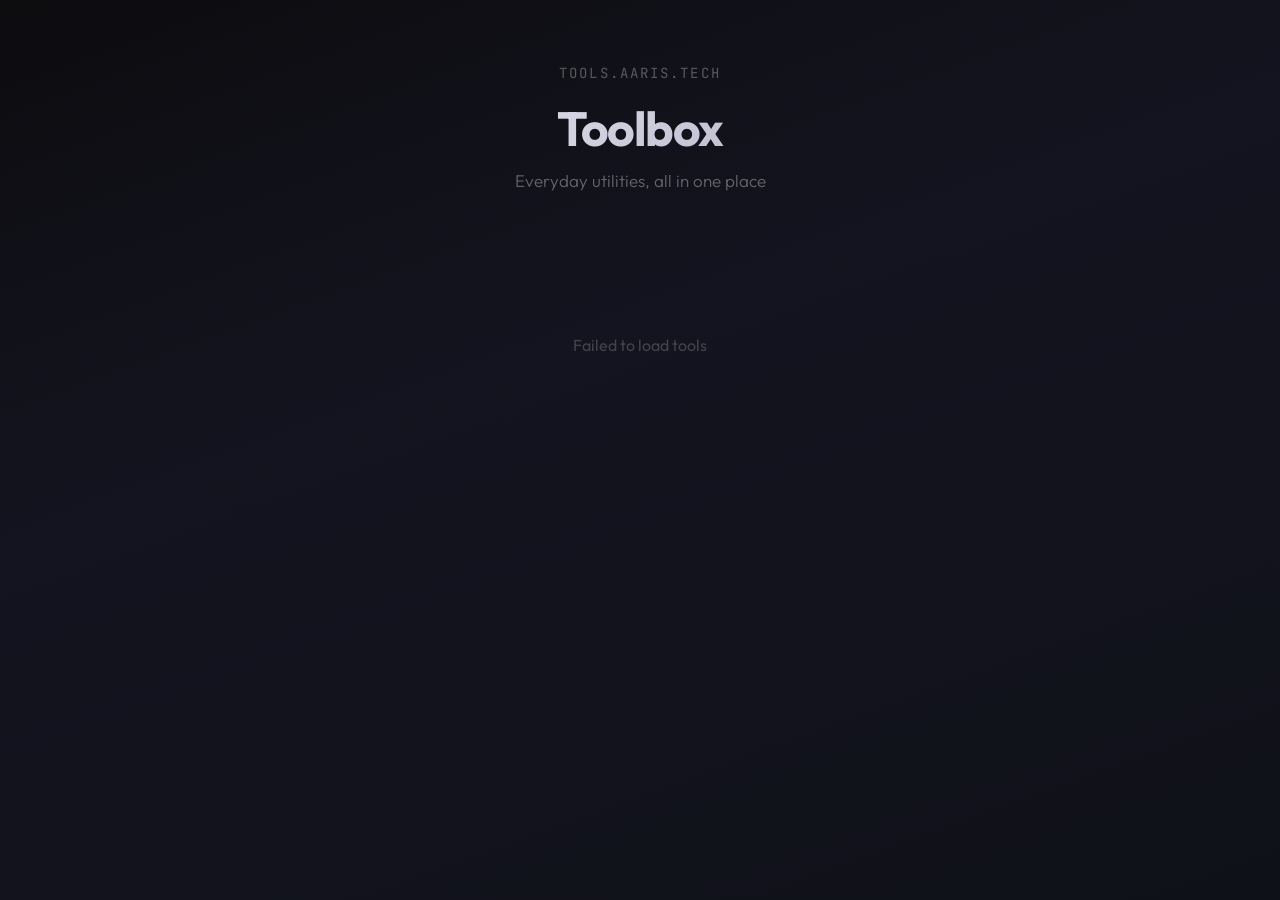
==== public/index.html @ 5262bb2c "Initial commit - tools.aaris.tech platform" ====
<!DOCTYPE html>
<html lang="en">
<head>
  <meta charset="UTF-8">
  <meta name="viewport" content="width=device-width, initial-scale=1.0">
  <title>tools.aaris.tech</title>
  <link rel="preconnect" href="https://fonts.googleapis.com">
  <link href="https://fonts.googleapis.com/css2?family=JetBrains+Mono:wght@400;600;700&family=Outfit:wght@300;400;500;600;700&display=swap" rel="stylesheet">
  <style>
    *, *::before, *::after { box-sizing: border-box; margin: 0; padding: 0; }

    body {
      min-height: 100vh;
      background: linear-gradient(160deg, #0c0c0f 0%, #141420 40%, #0f1118 100%);
      font-family: 'Outfit', sans-serif;
      color: #e8e8ed;
    }

    .container {
      max-width: 960px;
      margin: 0 auto;
      padding: 64px 24px 80px;
    }

    header {
      text-align: center;
      margin-bottom: 64px;
    }

    .logo {
      font-size: 14px;
      font-family: 'JetBrains Mono', monospace;
      color: rgba(255,255,255,0.3);
      letter-spacing: 0.15em;
      text-transform: uppercase;
      margin-bottom: 16px;
    }

    h1 {
      font-size: 48px;
      font-weight: 700;
      letter-spacing: -0.03em;
      background: linear-gradient(135deg, #f8f8ff 0%, #a0a0b8 100%);
      -webkit-background-clip: text;
      -webkit-text-fill-color: transparent;
      margin-bottom: 12px;
    }

    .subtitle {
      font-size: 17px;
      color: rgba(255,255,255,0.35);
      font-weight: 300;
    }

    .grid {
      display: grid;
      grid-template-columns: repeat(auto-fill, minmax(280px, 1fr));
      gap: 16px;
    }

    .card {
      display: block;
      padding: 28px 24px;
      background: rgba(255,255,255,0.02);
      border: 1px solid rgba(255,255,255,0.06);
      border-radius: 16px;
      text-decoration: none;
      color: inherit;
      transition: all 0.25s ease;
    }

    .card:hover {
      border-color: rgba(255,255,255,0.15);
      transform: translateY(-3px);
      box-shadow: 0 12px 40px rgba(0,0,0,0.3);
    }

    .card-icon {
      font-size: 28px;
      margin-bottom: 14px;
      display: block;
    }

    .card-name {
      font-size: 18px;
      font-weight: 600;
      margin-bottom: 6px;
    }

    .card-desc {
      font-size: 14px;
      color: rgba(255,255,255,0.4);
      font-weight: 300;
      line-height: 1.5;
    }

    .card-tag {
      display: inline-block;
      margin-top: 14px;
      font-size: 11px;
      font-family: 'JetBrains Mono', monospace;
      color: rgba(255,255,255,0.2);
      letter-spacing: 0.08em;
      padding: 4px 10px;
      background: rgba(255,255,255,0.04);
      border-radius: 6px;
    }

    .empty {
      text-align: center;
      padding: 80px 20px;
      color: rgba(255,255,255,0.2);
    }

    .empty code {
      display: inline-block;
      margin-top: 12px;
      padding: 8px 16px;
      background: rgba(255,255,255,0.04);
      border-radius: 8px;
      font-family: 'JetBrains Mono', monospace;
      font-size: 13px;
      color: rgba(255,255,255,0.4);
    }

    @keyframes fadeIn {
      from { opacity: 0; transform: translateY(12px); }
      to { opacity: 1; transform: translateY(0); }
    }

    .card {
      animation: fadeIn 0.4s ease both;
    }
  </style>
</head>
<body>
  <div class="container">
    <header>
      <div class="logo">tools.aaris.tech</div>
      <h1>Toolbox</h1>
      <p class="subtitle">Everyday utilities, all in one place</p>
    </header>
    <div id="grid" class="grid"></div>
  </div>

  <script>
    async function loadTools() {
      const grid = document.getElementById('grid');
      try {
        const res = await fetch('/manifest.json');
        const tools = await res.json();

        if (!tools.length) {
          grid.innerHTML = `
            <div class="empty" style="grid-column:1/-1">
              <p>No tools yet</p>
              <code>tools/my-tool/meta.json + index.html</code>
            </div>`;
          return;
        }

        // Sort by order (lower = first), then alphabetically
        tools.sort((a, b) => (a.order ?? 99) - (b.order ?? 99) || a.name.localeCompare(b.name));

        grid.innerHTML = tools.map((tool, i) => `
          <a href="/tools/${tool.slug}/" class="card" style="animation-delay:${i * 60}ms">
            <span class="card-icon">${tool.icon || '🔧'}</span>
            <div class="card-name">${tool.name}</div>
            <div class="card-desc">${tool.description || ''}</div>
            ${tool.tag ? `<span class="card-tag">${tool.tag}</span>` : ''}
          </a>
        `).join('');
      } catch (e) {
        grid.innerHTML = `<div class="empty" style="grid-column:1/-1"><p>Failed to load tools</p></div>`;
      }
    }

    loadTools();
  </script>
</body>
</html>
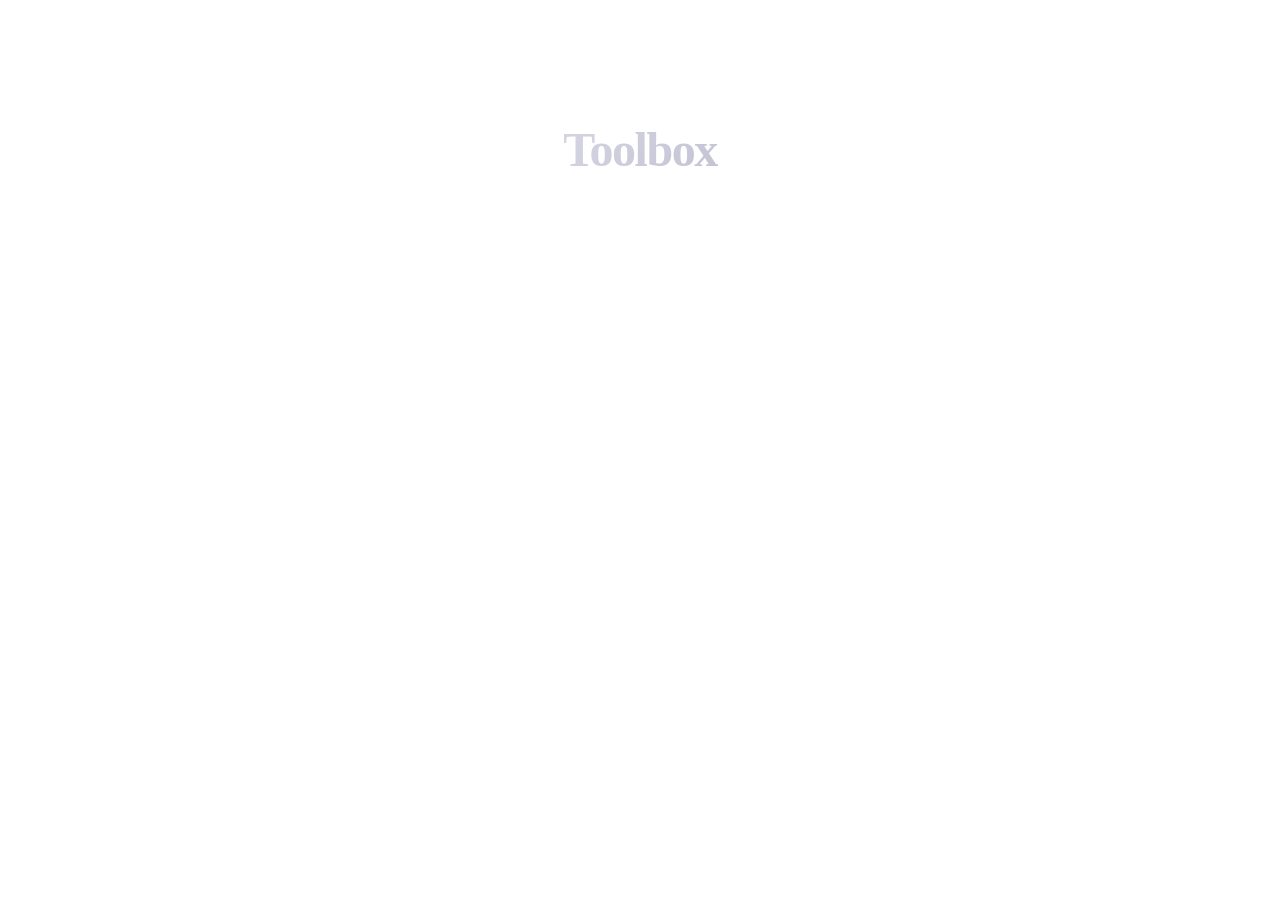
==== commit 65e47566: "Add Text Fixer (AI-powered) and File Share tools, shared styles - Text Fixer: spelling/grammar corre" ====
--- a/public/index.html
+++ b/public/index.html
@@ -4,18 +4,11 @@
   <meta charset="UTF-8">
   <meta name="viewport" content="width=device-width, initial-scale=1.0">
   <title>tools.aaris.tech</title>
+  <link rel="icon" href="/favicon.svg" type="image/svg+xml">
   <link rel="preconnect" href="https://fonts.googleapis.com">
   <link href="https://fonts.googleapis.com/css2?family=JetBrains+Mono:wght@400;600;700&family=Outfit:wght@300;400;500;600;700&display=swap" rel="stylesheet">
+  <link rel="stylesheet" href="/style.css">
   <style>
-    *, *::before, *::after { box-sizing: border-box; margin: 0; padding: 0; }
-
-    body {
-      min-height: 100vh;
-      background: linear-gradient(160deg, #0c0c0f 0%, #141420 40%, #0f1118 100%);
-      font-family: 'Outfit', sans-serif;
-      color: #e8e8ed;
-    }
-
     .container {
       max-width: 960px;
       margin: 0 auto;
@@ -123,11 +116,6 @@
       color: rgba(255,255,255,0.4);
     }
 
-    @keyframes fadeIn {
-      from { opacity: 0; transform: translateY(12px); }
-      to { opacity: 1; transform: translateY(0); }
-    }
-
     .card {
       animation: fadeIn 0.4s ease both;
     }
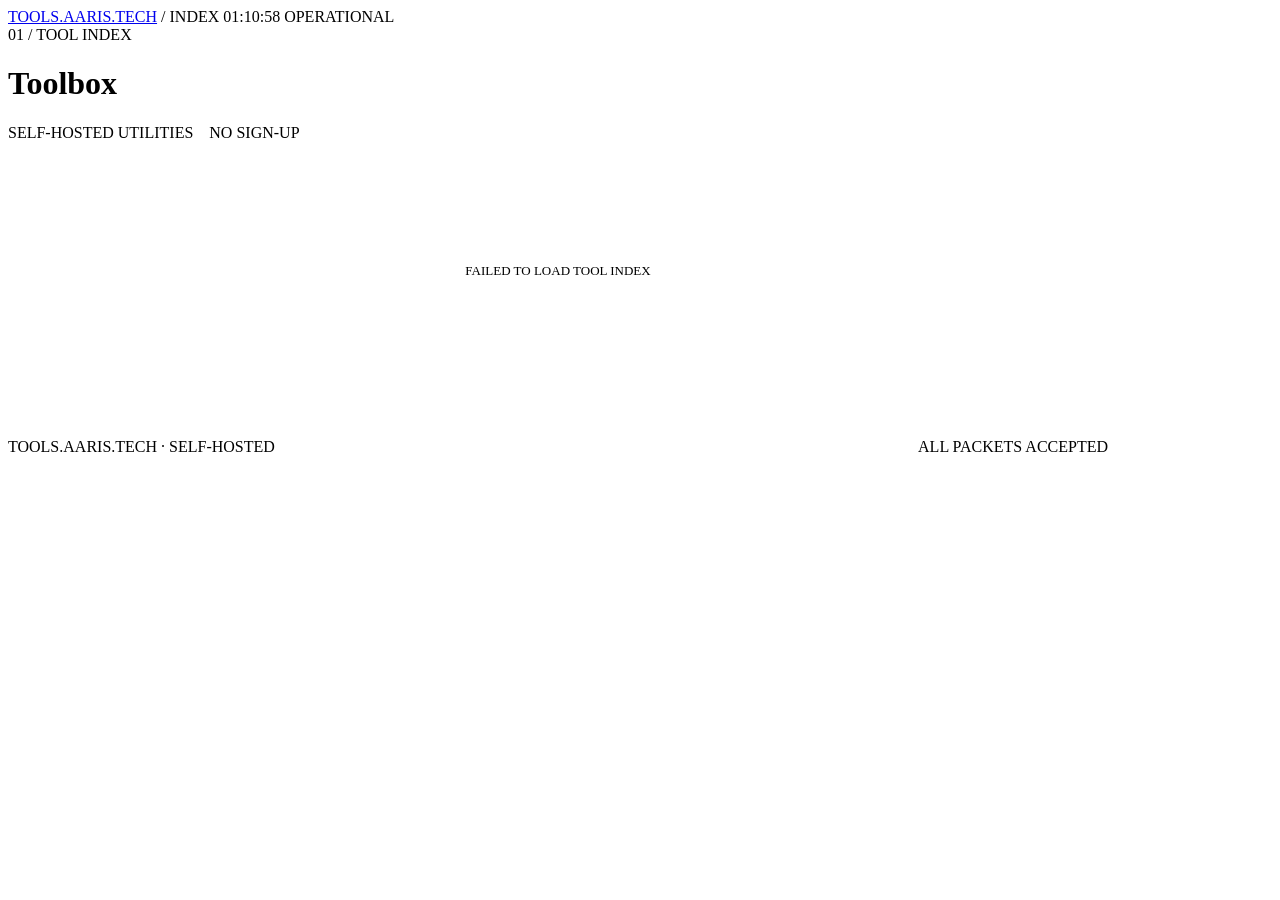
==== commit 94841b36: "Roll out AARIS design language across the platform Replace the old gradient/Outfit style with the AA" ====
--- a/public/index.html
+++ b/public/index.html
@@ -3,145 +3,162 @@
 <head>
   <meta charset="UTF-8">
   <meta name="viewport" content="width=device-width, initial-scale=1.0">
+  <meta name="theme-color" content="#0e1014">
   <title>tools.aaris.tech</title>
   <link rel="icon" href="/favicon.svg" type="image/svg+xml">
   <link rel="preconnect" href="https://fonts.googleapis.com">
-  <link href="https://fonts.googleapis.com/css2?family=JetBrains+Mono:wght@400;600;700&family=Outfit:wght@300;400;500;600;700&display=swap" rel="stylesheet">
+  <link href="https://fonts.googleapis.com/css2?family=Archivo:wdth,wght@62.5..125,100..900&family=IBM+Plex+Mono:wght@400;500;600;700&display=swap" rel="stylesheet">
   <link rel="stylesheet" href="/style.css">
   <style>
-    .container {
-      max-width: 960px;
-      margin: 0 auto;
-      padding: 64px 24px 80px;
-    }
-
-    header {
-      text-align: center;
-      margin-bottom: 64px;
-    }
-
-    .logo {
-      font-size: 14px;
-      font-family: 'JetBrains Mono', monospace;
-      color: rgba(255,255,255,0.3);
-      letter-spacing: 0.15em;
-      text-transform: uppercase;
-      margin-bottom: 16px;
-    }
-
-    h1 {
-      font-size: 48px;
-      font-weight: 700;
-      letter-spacing: -0.03em;
-      background: linear-gradient(135deg, #f8f8ff 0%, #a0a0b8 100%);
-      -webkit-background-clip: text;
-      -webkit-text-fill-color: transparent;
-      margin-bottom: 12px;
-    }
-
-    .subtitle {
-      font-size: 17px;
-      color: rgba(255,255,255,0.35);
-      font-weight: 300;
-    }
+    .container { max-width: 1100px; }
+
+    .index-head { margin-bottom: 36px; }
+    .index-meta {
+      display: flex; gap: 16px; flex-wrap: wrap;
+      margin-top: 10px;
+    }
+    .index-head .rule { margin-top: 22px; }
 
     .grid {
       display: grid;
       grid-template-columns: repeat(auto-fill, minmax(280px, 1fr));
-      gap: 16px;
+      gap: 12px;
     }
 
     .card {
-      display: block;
-      padding: 28px 24px;
-      background: rgba(255,255,255,0.02);
-      border: 1px solid rgba(255,255,255,0.06);
-      border-radius: 16px;
+      display: flex; flex-direction: column;
+      padding: 20px;
+      background: var(--bg-raise);
+      border: 1px solid var(--line);
       text-decoration: none;
       color: inherit;
-      transition: all 0.25s ease;
-    }
-
-    .card:hover {
-      border-color: rgba(255,255,255,0.15);
-      transform: translateY(-3px);
-      box-shadow: 0 12px 40px rgba(0,0,0,0.3);
-    }
-
+      transition: border-color var(--dur-fast) var(--ease-out),
+                  background var(--dur-fast) var(--ease-out);
+      animation: fadeIn 0.4s var(--ease-out) both;
+    }
+    .card:hover { border-color: var(--accent); }
+
+    .card-top {
+      display: flex; align-items: baseline; justify-content: space-between;
+      margin-bottom: 14px;
+    }
     .card-icon {
-      font-size: 28px;
-      margin-bottom: 14px;
-      display: block;
-    }
+      font-size: 20px; line-height: 1;
+      filter: grayscale(1); opacity: .7;
+      transition: filter var(--dur-fast), opacity var(--dur-fast);
+    }
+    .card:hover .card-icon { filter: none; opacity: 1; }
+    .card-index {
+      font-family: var(--font-mono);
+      font-size: 10px; letter-spacing: .1em;
+      color: var(--dim);
+    }
+    .card:hover .card-index { color: var(--accent); }
 
     .card-name {
-      font-size: 18px;
-      font-weight: 600;
+      font-weight: 800;
+      font-stretch: 110%;
+      font-size: 16px;
+      text-transform: uppercase;
+      letter-spacing: .01em;
       margin-bottom: 6px;
     }
-
     .card-desc {
-      font-size: 14px;
-      color: rgba(255,255,255,0.4);
-      font-weight: 300;
-      line-height: 1.5;
-    }
-
-    .card-tag {
-      display: inline-block;
-      margin-top: 14px;
-      font-size: 11px;
-      font-family: 'JetBrains Mono', monospace;
-      color: rgba(255,255,255,0.2);
-      letter-spacing: 0.08em;
-      padding: 4px 10px;
-      background: rgba(255,255,255,0.04);
-      border-radius: 6px;
-    }
+      font-size: 13px;
+      color: var(--muted);
+      line-height: 1.55;
+      flex: 1;
+    }
+    .card-foot {
+      display: flex; align-items: center; justify-content: space-between;
+      margin-top: 16px;
+    }
+    .card-open {
+      font-family: var(--font-mono);
+      font-size: 10px; letter-spacing: .12em;
+      color: var(--dim);
+      transition: color var(--dur-fast), transform var(--dur-fast) var(--ease-out);
+    }
+    .card:hover .card-open { color: var(--accent); transform: translateX(3px); }
 
     .empty {
+      grid-column: 1 / -1;
       text-align: center;
-      padding: 80px 20px;
-      color: rgba(255,255,255,0.2);
-    }
-
+      padding: 72px 20px;
+      border: 1px dashed var(--line);
+      color: var(--dim);
+      font-family: var(--font-mono);
+      font-size: 13px;
+    }
     .empty code {
       display: inline-block;
       margin-top: 12px;
-      padding: 8px 16px;
-      background: rgba(255,255,255,0.04);
-      border-radius: 8px;
-      font-family: 'JetBrains Mono', monospace;
-      font-size: 13px;
-      color: rgba(255,255,255,0.4);
-    }
-
-    .card {
-      animation: fadeIn 0.4s ease both;
+      padding: 8px 14px;
+      border: 1px solid var(--line);
+      background: var(--bg-raise);
+      font-size: 12px;
+      color: var(--muted);
+    }
+
+    footer {
+      margin-top: 56px;
+      padding-top: 18px;
+      border-top: 1px solid var(--line);
+      display: flex; gap: 16px; flex-wrap: wrap; justify-content: space-between;
     }
   </style>
 </head>
 <body>
+  <nav class="topbar">
+    <a href="/" class="topbar-brand">TOOLS.AARIS.TECH</a>
+    <span class="topbar-path">/ INDEX</span>
+    <span class="topbar-right">
+      <span id="clock"></span>
+      <span class="led led-ok" aria-hidden="true"></span>OPERATIONAL
+    </span>
+  </nav>
+
   <div class="container">
-    <header>
-      <div class="logo">tools.aaris.tech</div>
+    <header class="index-head">
+      <div class="tool-kicker">01 / TOOL INDEX</div>
       <h1>Toolbox</h1>
-      <p class="subtitle">Everyday utilities, all in one place</p>
+      <div class="index-meta">
+        <span class="meta">SELF-HOSTED UTILITIES</span>
+        <span class="meta">NO SIGN-UP</span>
+        <span class="meta" id="toolCount"></span>
+      </div>
+      <div class="rule"></div>
     </header>
+
     <div id="grid" class="grid"></div>
+
+    <footer>
+      <span class="meta">TOOLS.AARIS.TECH · SELF-HOSTED</span>
+      <span class="meta">ALL PACKETS ACCEPTED</span>
+    </footer>
   </div>
 
   <script>
     async function loadTools() {
       const grid = document.getElementById('grid');
       try {
-        const res = await fetch('/manifest.json');
-        const tools = await res.json();
+        const [manifestRes, disabledRes] = await Promise.all([
+          fetch('/manifest.json'),
+          fetch('/api/admin/disabled-tools').catch(() => ({ ok: false })),
+        ]);
+        let tools = await manifestRes.json();
+
+        // Filter out disabled tools
+        if (disabledRes.ok) {
+          const { disabled } = await disabledRes.json();
+          const disabledSet = new Set(disabled || []);
+          tools = tools.filter(t => !disabledSet.has(t.slug));
+        }
 
         if (!tools.length) {
           grid.innerHTML = `
-            <div class="empty" style="grid-column:1/-1">
-              <p>No tools yet</p>
+            <div class="empty">
+              <p>NO TOOLS REGISTERED</p>
               <code>tools/my-tool/meta.json + index.html</code>
             </div>`;
           return;
@@ -150,18 +167,35 @@
         // Sort by order (lower = first), then alphabetically
         tools.sort((a, b) => (a.order ?? 99) - (b.order ?? 99) || a.name.localeCompare(b.name));
 
+        document.getElementById('toolCount').textContent = tools.length + ' TOOLS ONLINE';
+
         grid.innerHTML = tools.map((tool, i) => `
-          <a href="/tools/${tool.slug}/" class="card" style="animation-delay:${i * 60}ms">
-            <span class="card-icon">${tool.icon || '🔧'}</span>
+          <a href="/tools/${tool.slug}/" class="card" style="animation-delay:${i * 50}ms">
+            <div class="card-top">
+              <span class="card-icon" aria-hidden="true">${tool.icon || '🔧'}</span>
+              <span class="card-index">${String(i + 1).padStart(2, '0')}</span>
+            </div>
             <div class="card-name">${tool.name}</div>
             <div class="card-desc">${tool.description || ''}</div>
-            ${tool.tag ? `<span class="card-tag">${tool.tag}</span>` : ''}
+            <div class="card-foot">
+              ${tool.tag ? `<span class="tag">${tool.tag}</span>` : '<span></span>'}
+              <span class="card-open">OPEN →</span>
+            </div>
           </a>
         `).join('');
       } catch (e) {
-        grid.innerHTML = `<div class="empty" style="grid-column:1/-1"><p>Failed to load tools</p></div>`;
+        grid.innerHTML = `<div class="empty"><p>FAILED TO LOAD TOOL INDEX</p></div>`;
       }
     }
+
+    function tickClock() {
+      const d = new Date();
+      const p = n => String(n).padStart(2, '0');
+      document.getElementById('clock').textContent =
+        p(d.getHours()) + ':' + p(d.getMinutes()) + ':' + p(d.getSeconds());
+    }
+    tickClock();
+    setInterval(tickClock, 1000);
 
     loadTools();
   </script>
